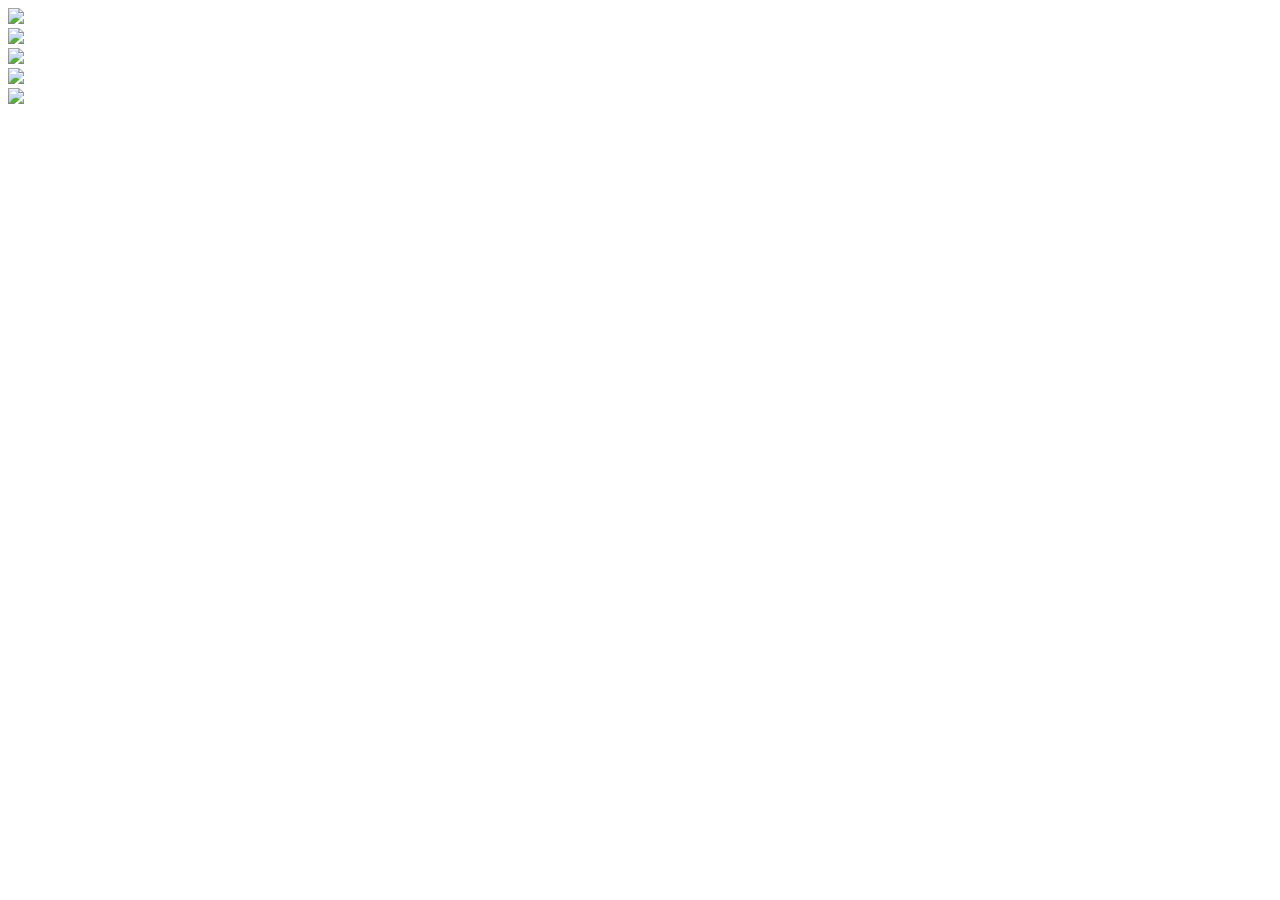
==== gallerysab.html @ 861fd484 "06.11" ====
<!DOCTYPE html>
<html lang="en">
<head>
    <meta charset="UTF-8">
    <meta name="viewport" content="width=device-width, initial-scale=1.0">
    <link rel="stylesheet" href="CSS/gallery.css">
    <title>Galleria</title>
</head>
<body>
    <div class="desktop_3" unique-script-id="w-w-dm-id">
        <div class="responsive-container-block bigContainer">
          <div class="responsive-container-block Container">
            <div class="swiper-container mySwiper">
              <div class="btn">
                <div class="swiper-button-nexts">
                  <img class="nextArrow" src="https://workik-widget-assets.s3.amazonaws.com/widget-assets/images/Vector.png">
                </div>
                <div class="swiper-button-prevs">
                  <img class="prevArrow" src="https://workik-widget-assets.s3.amazonaws.com/widget-assets/images/Vector.png">
                </div>
              </div>
              <div class="swiper-wrapper">
                <div class="swiper-slide">
                  <img class="mainImage" src="https://workik-widget-assets.s3.amazonaws.com/widget-assets/images/d11.png">
                </div>
                <div class="swiper-slide">
                  <img class="mainImage" src="https://workik-widget-assets.s3.amazonaws.com/widget-assets/images/d11.png">
                </div>
                <div class="swiper-slide">
                  <img class="mainImage" src="https://workik-widget-assets.s3.amazonaws.com/widget-assets/images/d11.png">
                </div>
              </div>
              <div class="swiper-pagination">
              </div>
            </div>
          </div>
        </div>
      </div>
</body>
</html>
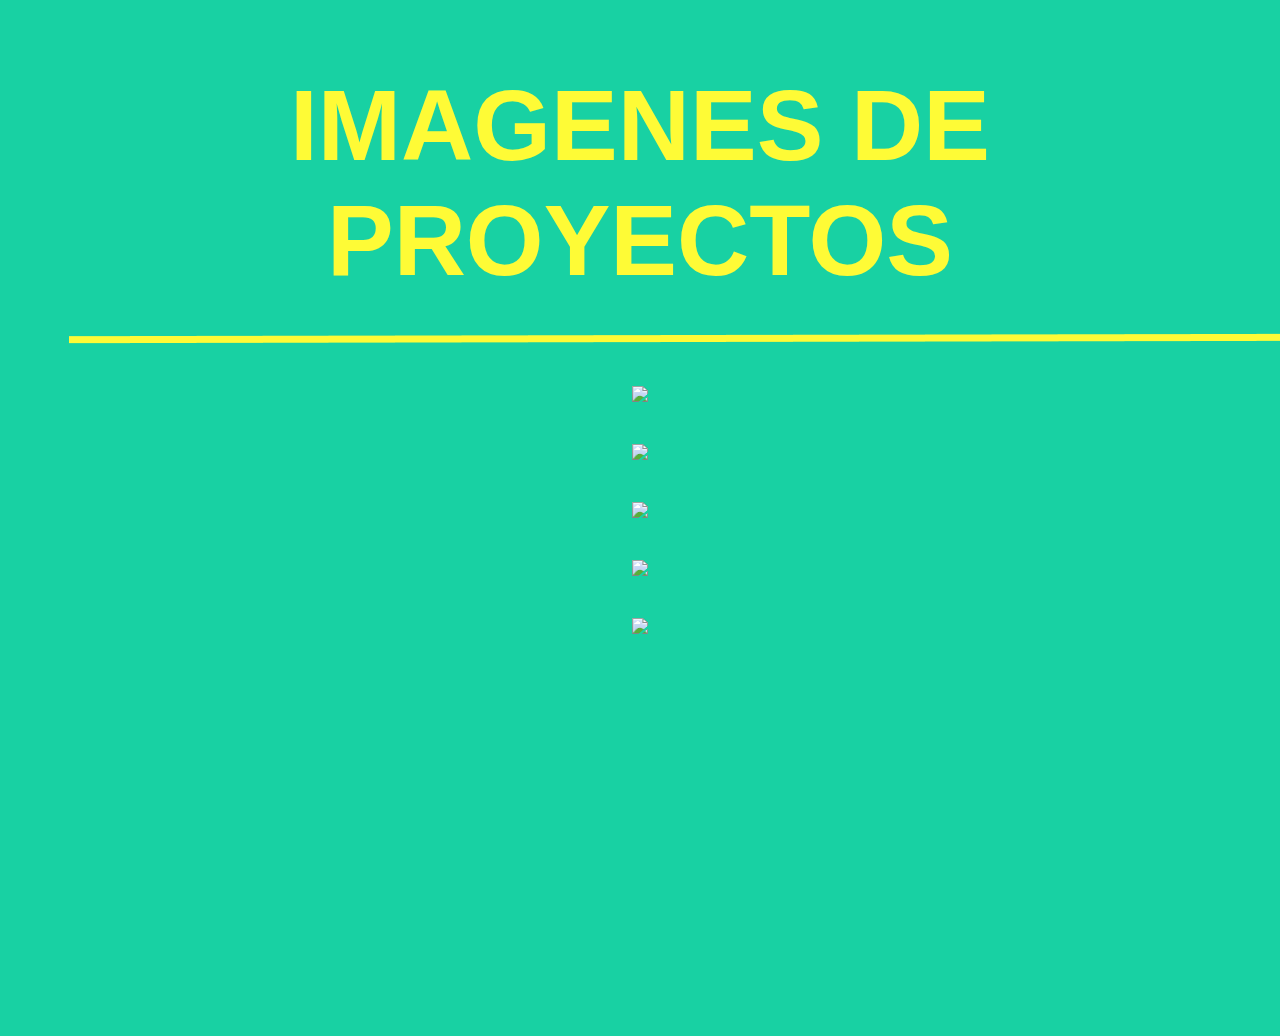
==== commit fdc9b733: "nov12-1am" ====
--- a/gallerysab.html
+++ b/gallerysab.html
@@ -1,40 +1,45 @@
 <!DOCTYPE html>
 <html lang="en">
 <head>
-    <meta charset="UTF-8">
-    <meta name="viewport" content="width=device-width, initial-scale=1.0">
-    <link rel="stylesheet" href="CSS/gallery.css">
-    <title>Galleria</title>
+  <meta charset="UTF-8">
+  <meta name="viewport" content="width=device-width, initial-scale=1.0">
+  <link rel="stylesheet" href="CSS/gallery.css">
+  <title>Galeria</title>
 </head>
 <body>
-    <div class="desktop_3" unique-script-id="w-w-dm-id">
-        <div class="responsive-container-block bigContainer">
-          <div class="responsive-container-block Container">
-            <div class="swiper-container mySwiper">
-              <div class="btn">
-                <div class="swiper-button-nexts">
-                  <img class="nextArrow" src="https://workik-widget-assets.s3.amazonaws.com/widget-assets/images/Vector.png">
-                </div>
-                <div class="swiper-button-prevs">
-                  <img class="prevArrow" src="https://workik-widget-assets.s3.amazonaws.com/widget-assets/images/Vector.png">
+  <div id="main-container">
+    <div id="conten">
+        <div id="buzz" class="low">
+            <h1 id="carbon" class="cesar" style="margin-bottom: 0px;margin-top: 0px;">IMAGENES DE PROYECTOS</h1>
+            <picture> <img src="ASSETS/Line 13.png" alt="p1"></picture>
+            <div class="desktop_3" unique-script-id="w-w-dm-id">
+              <div class="responsive-container-block bigContainer">
+                <div class="responsive-container-block Container">
+                  <div class="swiper-container mySwiper">
+                    <div class="btn">
+                      <div class="swiper-button-nexts">
+                        <img class="nextArrow" src="https://workik-widget-assets.s3.amazonaws.com/widget-assets/images/Vector.png">
+                      </div>
+                      <div class="swiper-button-prevs">
+                        <img class="prevArrow" src="https://workik-widget-assets.s3.amazonaws.com/widget-assets/images/Vector.png">
+                      </div>
+                    </div>
+                    <div class="swiper-wrapper">
+                      <div class="swiper-slide">
+                        <img class="mainImage" src="https://workik-widget-assets.s3.amazonaws.com/widget-assets/images/d11.png">
+                      </div>
+                      <div class="swiper-slide">
+                        <img class="mainImage" src="https://workik-widget-assets.s3.amazonaws.com/widget-assets/images/d11.png">
+                      </div>
+                      <div class="swiper-slide">
+                        <img class="mainImage" src="https://workik-widget-assets.s3.amazonaws.com/widget-assets/images/d11.png">
+                      </div>
+                    </div>
+                    <div class="swiper-pagination">
+                    </div>
+                  </div>
                 </div>
               </div>
-              <div class="swiper-wrapper">
-                <div class="swiper-slide">
-                  <img class="mainImage" src="https://workik-widget-assets.s3.amazonaws.com/widget-assets/images/d11.png">
-                </div>
-                <div class="swiper-slide">
-                  <img class="mainImage" src="https://workik-widget-assets.s3.amazonaws.com/widget-assets/images/d11.png">
-                </div>
-                <div class="swiper-slide">
-                  <img class="mainImage" src="https://workik-widget-assets.s3.amazonaws.com/widget-assets/images/d11.png">
-                </div>
-              </div>
-              <div class="swiper-pagination">
-              </div>
             </div>
-          </div>
-        </div>
-      </div>
 </body>
 </html>--- a/CSS/gallery.css
+++ b/CSS/gallery.css
@@ -0,0 +1,20 @@
+#main-container{
+    max-width: 1520px;
+    margin: auto;
+}
+body{
+    background-color: #18D1A3;
+}
+#conten{
+    background-color: #18D1A3;
+    padding: 60px;
+    width: 1920;
+    text-align: center;
+    height: 900px;
+}
+.low{
+    color: #FEFB36;
+    font-family: sans-serif;
+    font-size: 50px;
+    position: relative
+}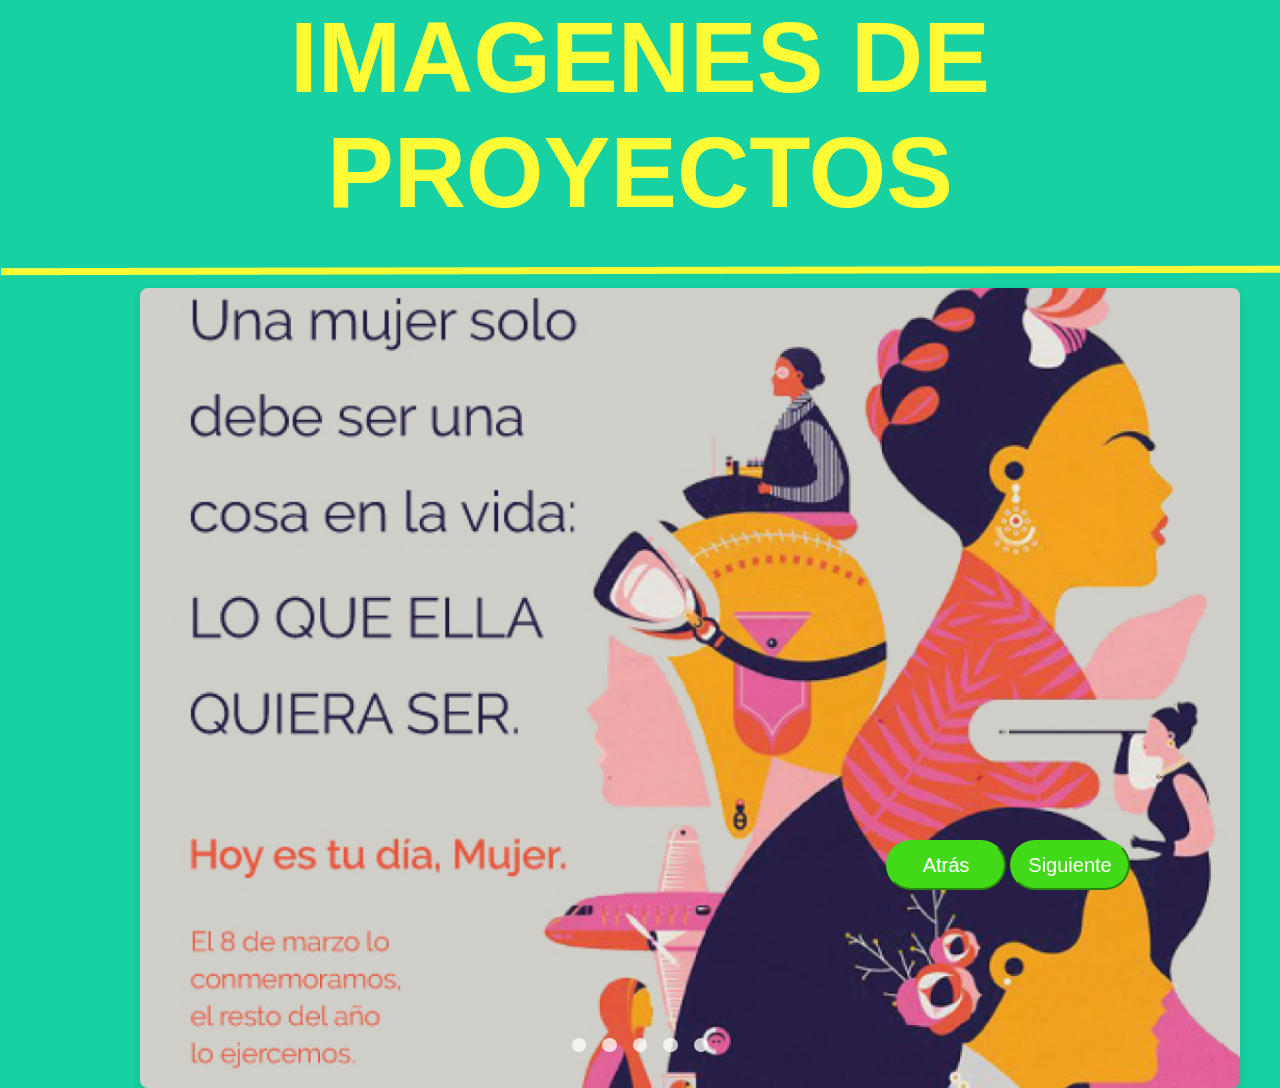
==== commit c0ae2d37: "15/11-00.56am" ====
--- a/gallerysab.html
+++ b/gallerysab.html
@@ -8,38 +8,37 @@
 </head>
 <body>
   <div id="main-container">
-    <div id="conten">
-        <div id="buzz" class="low">
-            <h1 id="carbon" class="cesar" style="margin-bottom: 0px;margin-top: 0px;">IMAGENES DE PROYECTOS</h1>
-            <picture> <img src="ASSETS/Line 13.png" alt="p1"></picture>
-            <div class="desktop_3" unique-script-id="w-w-dm-id">
-              <div class="responsive-container-block bigContainer">
-                <div class="responsive-container-block Container">
-                  <div class="swiper-container mySwiper">
-                    <div class="btn">
-                      <div class="swiper-button-nexts">
-                        <img class="nextArrow" src="https://workik-widget-assets.s3.amazonaws.com/widget-assets/images/Vector.png">
-                      </div>
-                      <div class="swiper-button-prevs">
-                        <img class="prevArrow" src="https://workik-widget-assets.s3.amazonaws.com/widget-assets/images/Vector.png">
-                      </div>
-                    </div>
-                    <div class="swiper-wrapper">
-                      <div class="swiper-slide">
-                        <img class="mainImage" src="https://workik-widget-assets.s3.amazonaws.com/widget-assets/images/d11.png">
-                      </div>
-                      <div class="swiper-slide">
-                        <img class="mainImage" src="https://workik-widget-assets.s3.amazonaws.com/widget-assets/images/d11.png">
-                      </div>
-                      <div class="swiper-slide">
-                        <img class="mainImage" src="https://workik-widget-assets.s3.amazonaws.com/widget-assets/images/d11.png">
-                      </div>
-                    </div>
-                    <div class="swiper-pagination">
-                    </div>
-                  </div>
-                </div>
-              </div>
-            </div>
+    <div id="conten" class="arroz">
+      <div id="buzz" class="low">
+        <h1 id="carbon" class="cesar" style="margin-bottom: 0px;margin-top: 0px;">IMAGENES DE PROYECTOS</h1>
+        <picture> <img src="ASSETS/Line 13.png" alt="p1"></picture>
+      </div>
+      <section class="contx">
+        <div id="slide" class="slider-wrapper">
+          <div class="slider">
+            <img id="slider-1" src="ASSETS/GetFileAttachment 1.png" alt="# 1">
+            <img id="slider-2" src="ASSETS/IMG_0040 1.png" alt="# 2">
+            <img id="slider-3" src="ASSETS/Screenshot_20241023-233013_Instagram 1.png" alt="# 3">
+            <img id="slider-4" src="ASSETS/20200128_100120.jpg" alt="# 4">
+            <img id="slider-5" src="ASSETS/IMG-20171204-WA0013 1.png" alt="# 5">
+          </div>
+          <div class="slider-nav">
+            <a href="#slider-1"></a>
+            <a href="#slider-2"></a>
+            <a href="#slider-3"></a>
+            <a href="#slider-4"></a>
+            <a href="#slider-5"></a>
+          </div>
+        </div>
+      </section>
+    </div> 
+  <div id="bobo" class="mo">
+    <a href="pasosab.html">
+      <input id="Atrás" class="x" type="button" value="Atrás" style="background-color: #42D918; border-color: #42D918; border-radius: 325px; width: 120px; height: 50px;">
+    </a>
+    <a href="contactosab.html">
+      <input id="Next" class="x" type="button" value="Siguiente" style="background-color: #42D918; border-color: #42D918; border-radius: 325px; width: 120px; height: 50px;">
+    </a>
+  </div>
 </body>
 </html>--- a/CSS/gallery.css
+++ b/CSS/gallery.css
@@ -7,14 +7,80 @@
 }
 #conten{
     background-color: #18D1A3;
-    padding: 60px;
     width: 1920;
     text-align: center;
     height: 900px;
+}
+.arroz{
+    height: 100vh ;
+    width: 100% ;
+    place-content: center;
 }
 .low{
     color: #FEFB36;
     font-family: sans-serif;
     font-size: 50px;
     position: relative
+}
+
+#bobo{
+    bottom: 20%;
+    right: 150px; 
+    position: fixed;
+    bottom: 10px;
+}
+#mo{
+    display: flex;
+    justify-content: flex-end;
+}
+.x{
+    color: white;
+    font-family: sans-serif;
+    font-size: 20px;
+}
+*{
+    padding: 0px;
+    margin: 0px;
+    box-sizing: border-box;
+}
+.slider-wrapper{
+    position: relative;
+    max-width: 1000px;
+    margin: 0 auto;
+}
+.slider{
+    display: flex;
+    aspect-ratio: 16/ 9;
+    overflow-x: hidden;
+    scroll-snap-type: x mandatory;
+    scroll-behavior: smooth;
+    box-shadow: 0 .25rem .5rem #21212126;
+    border-radius: .5rem;
+    height: 800px;
+    width: 1100px;
+}
+.slider img{
+    flex: 1 0 100%;
+    scroll-snap-align: start;
+    object-fit: cover;
+}
+.slider-nav{
+    display: flex;
+    column-gap: 1rem;
+    position: absolute;
+    bottom: 2.25rem;
+    left: 50%;
+    transform: translateX(-50%);
+    z-index: 1;
+}
+.slider-nav a{
+    width: .9rem;
+    height: .9rem;
+    border-radius: 50%;
+    background-color: white;
+    opacity: .75;
+    transition: opacity ease 250ms;
+}
+.slider-nav a:hover {
+    opacity: 1;
 }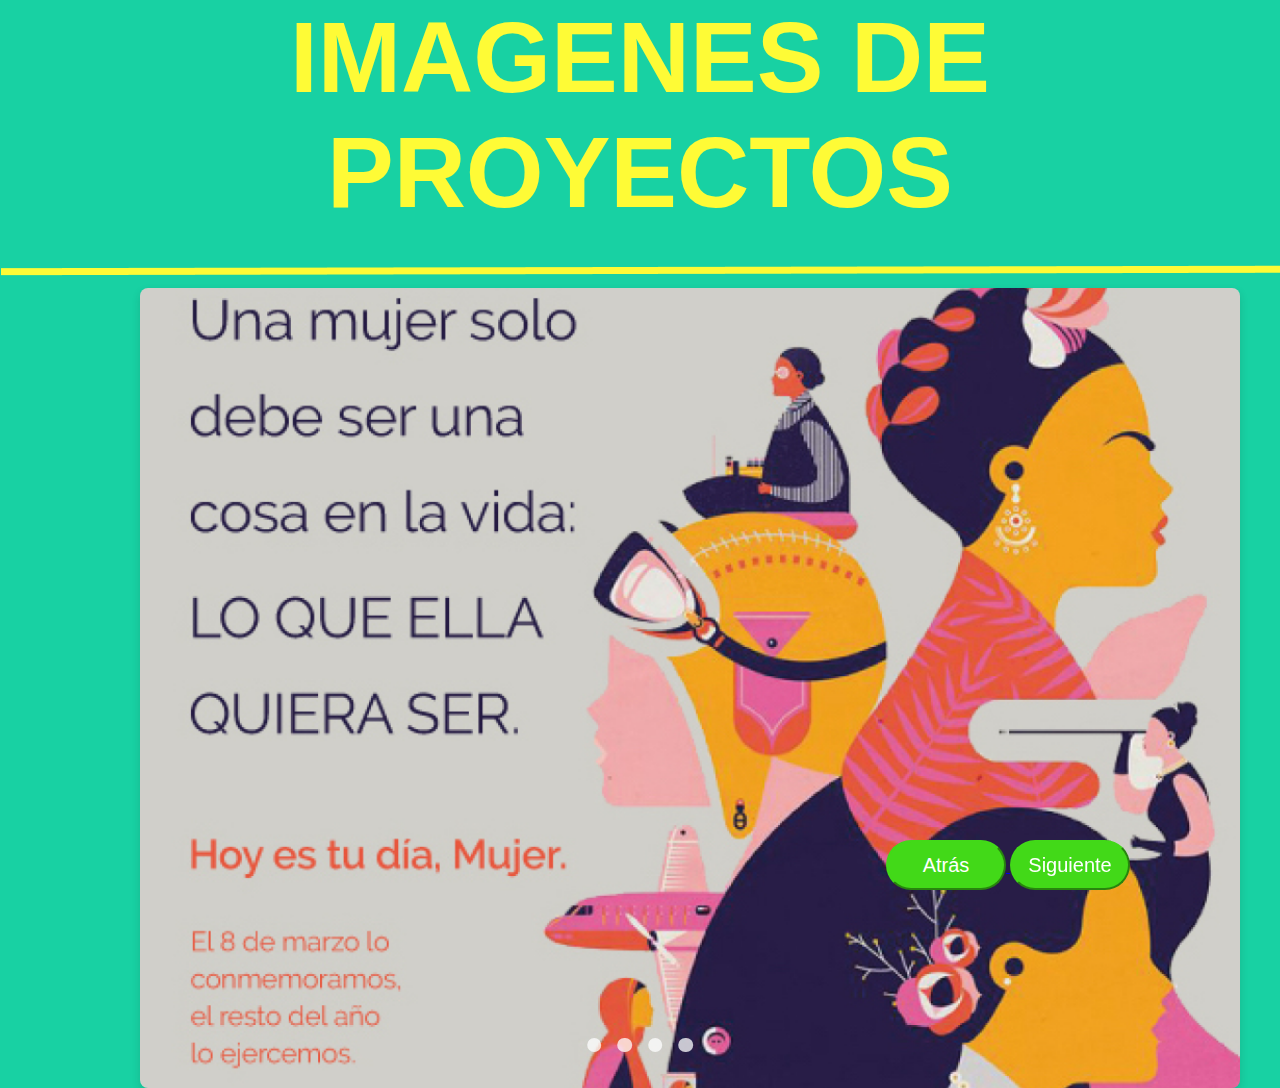
==== commit 9d9350e3: "nov18_00.48am" ====
--- a/gallerysab.html
+++ b/gallerysab.html
@@ -18,14 +18,12 @@
           <div class="slider">
             <img id="slider-1" src="ASSETS/GetFileAttachment 1.png" alt="# 1">
             <img id="slider-2" src="ASSETS/IMG_0040 1.png" alt="# 2">
-            <img id="slider-3" src="ASSETS/Screenshot_20241023-233013_Instagram 1.png" alt="# 3">
             <img id="slider-4" src="ASSETS/20200128_100120.jpg" alt="# 4">
             <img id="slider-5" src="ASSETS/IMG-20171204-WA0013 1.png" alt="# 5">
           </div>
           <div class="slider-nav">
             <a href="#slider-1"></a>
             <a href="#slider-2"></a>
-            <a href="#slider-3"></a>
             <a href="#slider-4"></a>
             <a href="#slider-5"></a>
           </div>
